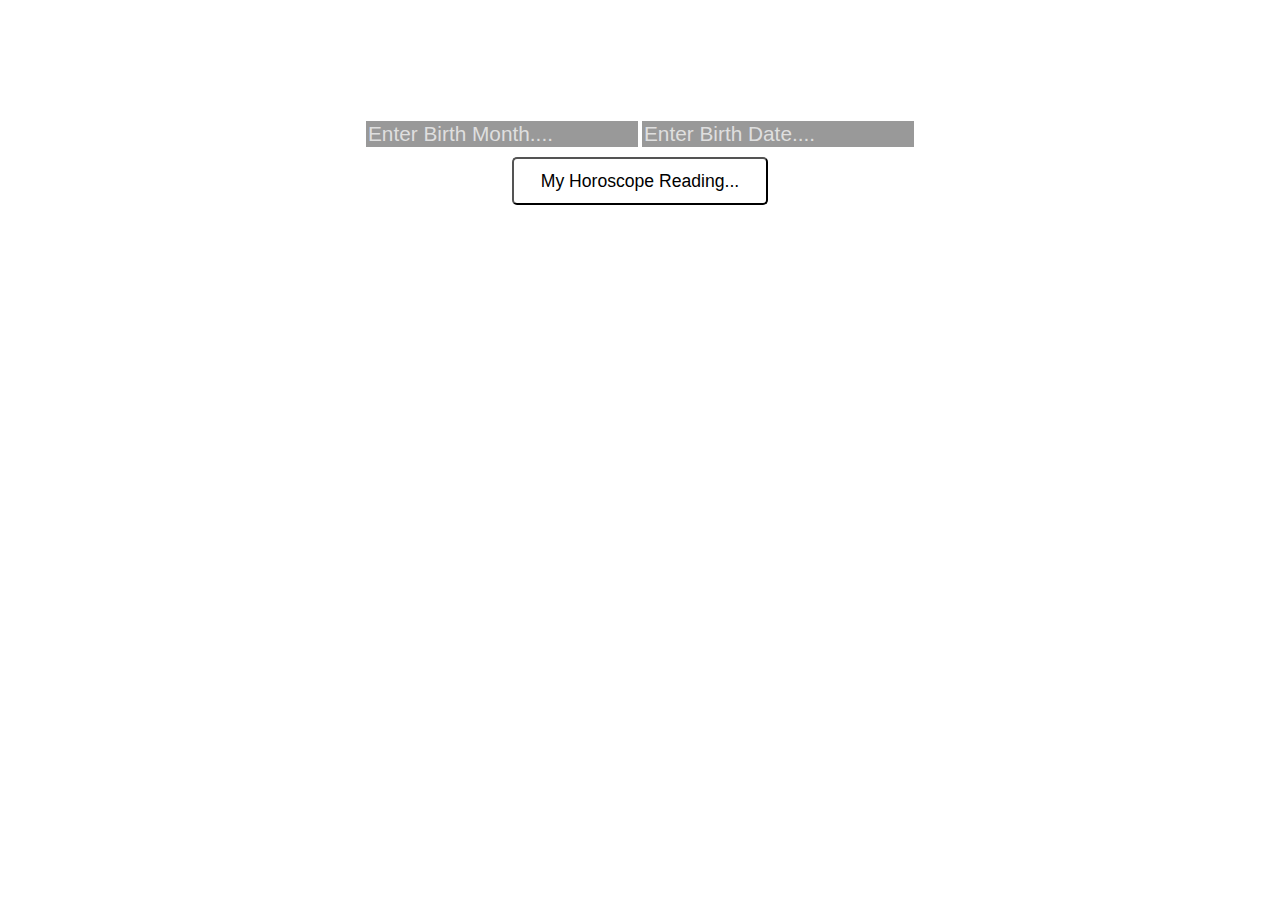
==== Horoscope_App/template/index.html @ 88ce8b69 "first commit" ====
<!DOCTYPE html>
<html lang="en">
	<head>
    	<meta charset="utf-8">
    	<meta name="description" content="This is where your description goes">
    	<meta name="keywords" content="one, two, three">

		<title>Title in the tab</title>

		<!-- external CSS link -->
		<link rel="stylesheet" href="css/reset.css">
		<link rel="stylesheet" href="css/style.css">
	</head>
	<body>
		<section class="topSection">
			<div >
				<h1>Horoscope App</h1>
				<label for="month">Enter a month</label>
				<div>
					<input id='month' type="text" placeholder="Enter Birth Month....">
					<!-- <label for="day">Enter a Date</label> -->
					<input id='day' type="text" placeholder="Enter Birth Date....">
				</div>
				<button id= "button" type="button">My Horoscope Reading...</button>
			</div>
		</section>
		<section class='resultsSection hidden'>
			<div class="resultSectionTop">
				
				<h2><span id= "displayResult">TEST</span></h2>
				
			</div>
			<div class='resultsSectionBottom'>
				<figure id="imgHolder">
				</figure>
					
				<article >
				<dl>
					<dt>Strengths:</dt>
					<dd class='textHolder'>Courageous, determined, confident, enthusiastic, optimistic, honest, passionate</dd>
					<dt>Weaknesses:</dt>
					<dd class='textHolder'>Impatient, moody, short-tempered, impulsive, aggressive</dd>
					<dt>Likes:</dt>
					<dd class='textHolder'>Comfortable clothes, taking on leadership roles, physical challenges, individual sports</dd>
					<dt>Dislikes:</dt>
					<dd class='textHolder'>Inactivity, delays, work that does not use one's talents</dd>
				</dl>
				<p id='textBlock'>Lorem ipsum dolor sit, amet consectetur adipisicing elit. Voluptates quae maiores nulla totam odio necessitatibus rem. 
					A illum soluta, officia consequatur porro omnis vel mollitia aperiam culpa. Ipsam, dolore suscipit.
					Lorem ipsum dolor sit, amet consectetur adipisicing elit. Voluptates quae maiores nulla totam odio necessitatibus rem. 
					A illum soluta, officia consequatur porro omnis vel mollitia aperiam culpa. Ipsam, dolore suscipit.</p>
				</article>
			</div>
			
		</section>		



		<script type="text/javascript" src="js/main.js"></script>
	</body>
</html>
---- Horoscope_App/template/css/style.css ----
/******************************************
/* CSS
/*******************************************/

/* Box Model Hack */
* {
  box-sizing: border-box;
}
body {
  background: url(./Night_sky_Background_Greg.jpg);
  background-size: cover;
}
/******************************************
/* LAYOUT - Top Section
/*******************************************/

.topSection {
  /* border: 1px solid red; */
  max-width: 100%;
  height: 35vh;
  display: flex;
  justify-content: center;
  align-items: center;
  text-align: center;
}

.topSection > div {
  /* border: 1px solid blue; */
  height: 70%;
  width: 50%;
}
.topSection h1 {
  color: white;
  font-size: 2.5rem;
}
.topSection h1 + label {
  color: white;
  font-size: 1.5rem;
}
.topSection Input {
  margin-top: 10px;
  border: none;
  font-size: 1.3rem;
  color: white;
  background: rgba(0, 0, 0, 0.4);
}
.topSection Input::placeholder {
  color: rgba(255, 255, 255, 0.7);
}
.topSection button {
  font-size: 1.1rem;
  height: 3rem;
  width: 40%;
  border-radius: 5px;
  margin: 10px 0px;
  background: rgba(255, 255, 255, 0.4);
}

/******************************************
/* LAYOUT - Results Section
/*******************************************/

.resultsSection {
  /* border: 1px solid purple; */
  height: 65vh;
  max-width: 100%;
}

.resultSectionTop {
  display: flex;
  /* border: 1px solid green; */
  height: 10%;
  justify-content: center;
  align-items: center;
}

.resultSectionTop > span {
  display: inline-block;
  margin: 0px 40px;
}
.resultSectionTop > h2 span {
  border-radius: 10px;
  background: rgba(0, 0, 0, 0.4);
  font-size: 2rem;
  color: white;
}

.resultsSectionBottom {
  /* border: 1px solid red; */
  display: flex;
  height: 90%;
}
.resultsSectionBottom figure {
  width: 50%;
  /* border: 2px solid black; */
  height: 100%;
  background: url(../ariesLogo.png);
  background-position: center;
  background-size: contain;
  background-repeat: no-repeat;
}
.resultsSectionBottom article {
  font-size: 1.3rem;
  color: white;
  width: 50%;
  height: 100%;
}
.resultsSectionBottom article dl {
  border-radius: 10px;
  background: rgba(0, 0, 0, 0.4);
}
.resultsSectionBottom article p {
  border-radius: 10px;
  background: rgba(0, 0, 0, 0.4);
  margin-top: 1rem;
}
/******************************************
/* ADDITIONAL STYLES
/*******************************************/

.hidden {
  display: none;
}
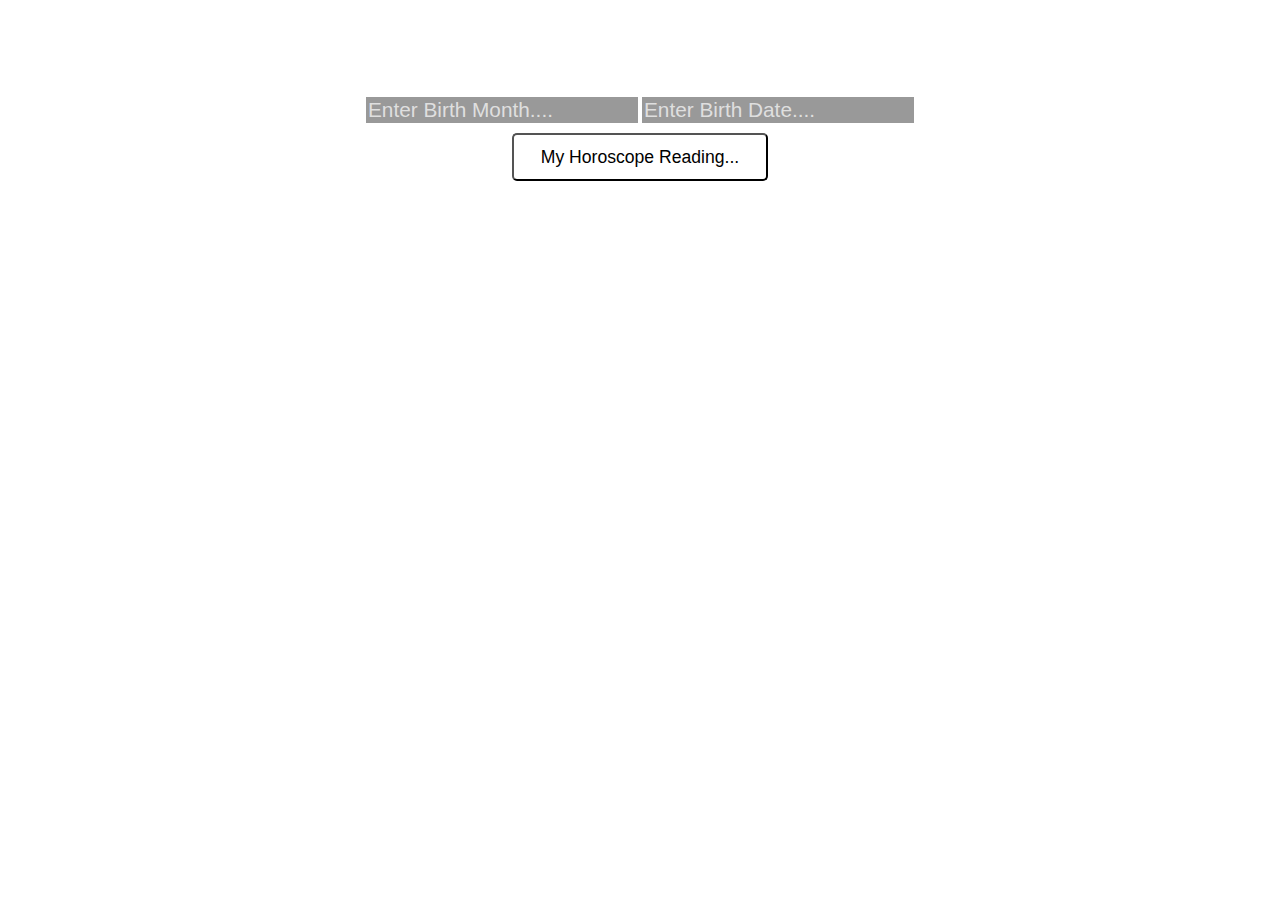
==== commit 3a6779a1: "CHNG: h2" ====
--- a/Horoscope_App/template/index.html
+++ b/Horoscope_App/template/index.html
@@ -15,7 +15,7 @@
 		<section class="topSection">
 			<div >
 				<h1>Horoscope App</h1>
-				<label for="month">Enter a month</label>
+				
 				<div>
 					<input id='month' type="text" placeholder="Enter Birth Month....">
 					<!-- <label for="day">Enter a Date</label> -->
